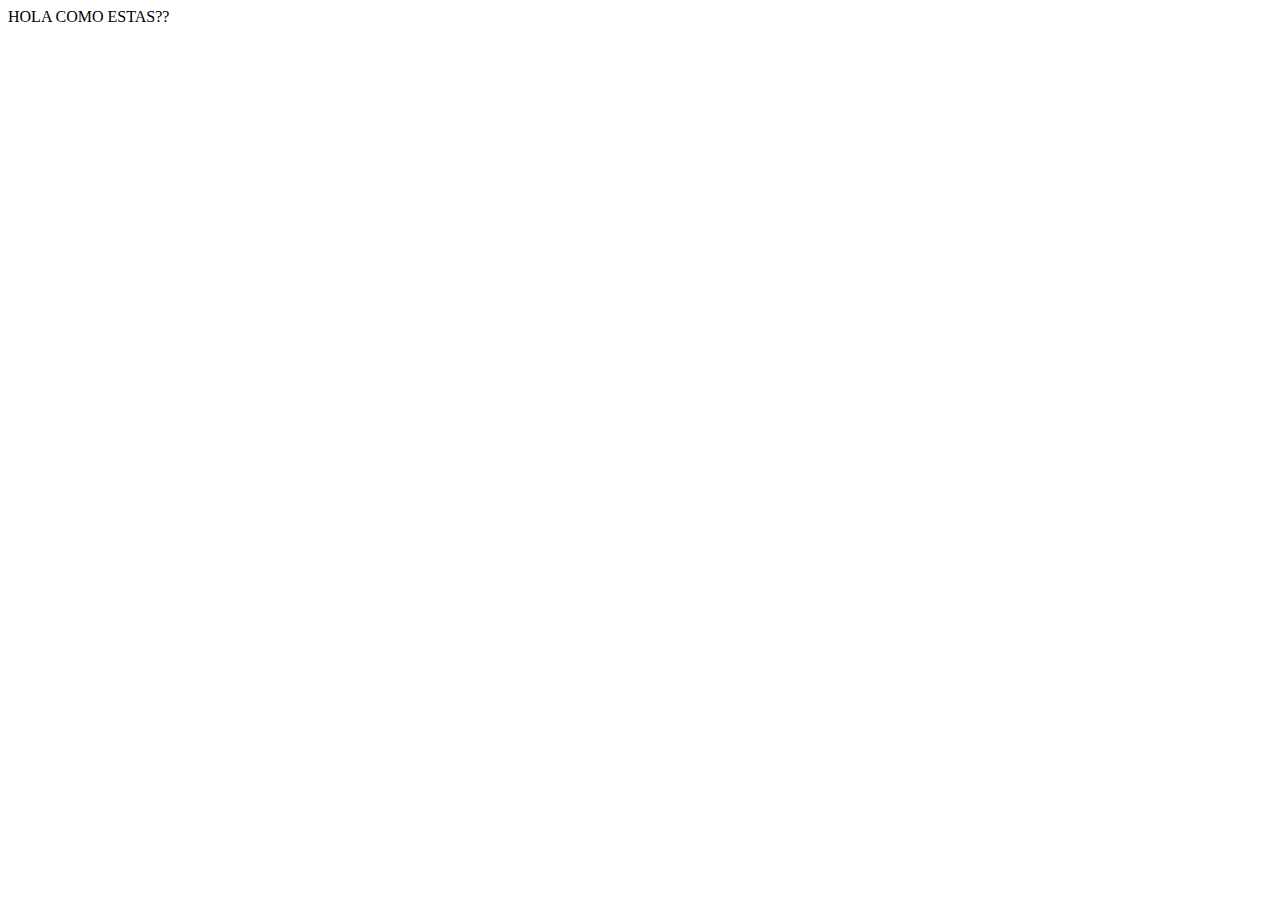
==== index.html @ b9171f54 "subida de archivos por 1era vez" ====
<!DOCTYPE html>
<html lang="en">
<head>
    <meta charset="UTF-8">
    <meta name="viewport" content="width=device-width, initial-scale=1.0">
    <title>Kinefit</title>
</head>
<body>
    <div SUBMIT>HOLA COMO ESTAS?? </div>
</body>
</html>
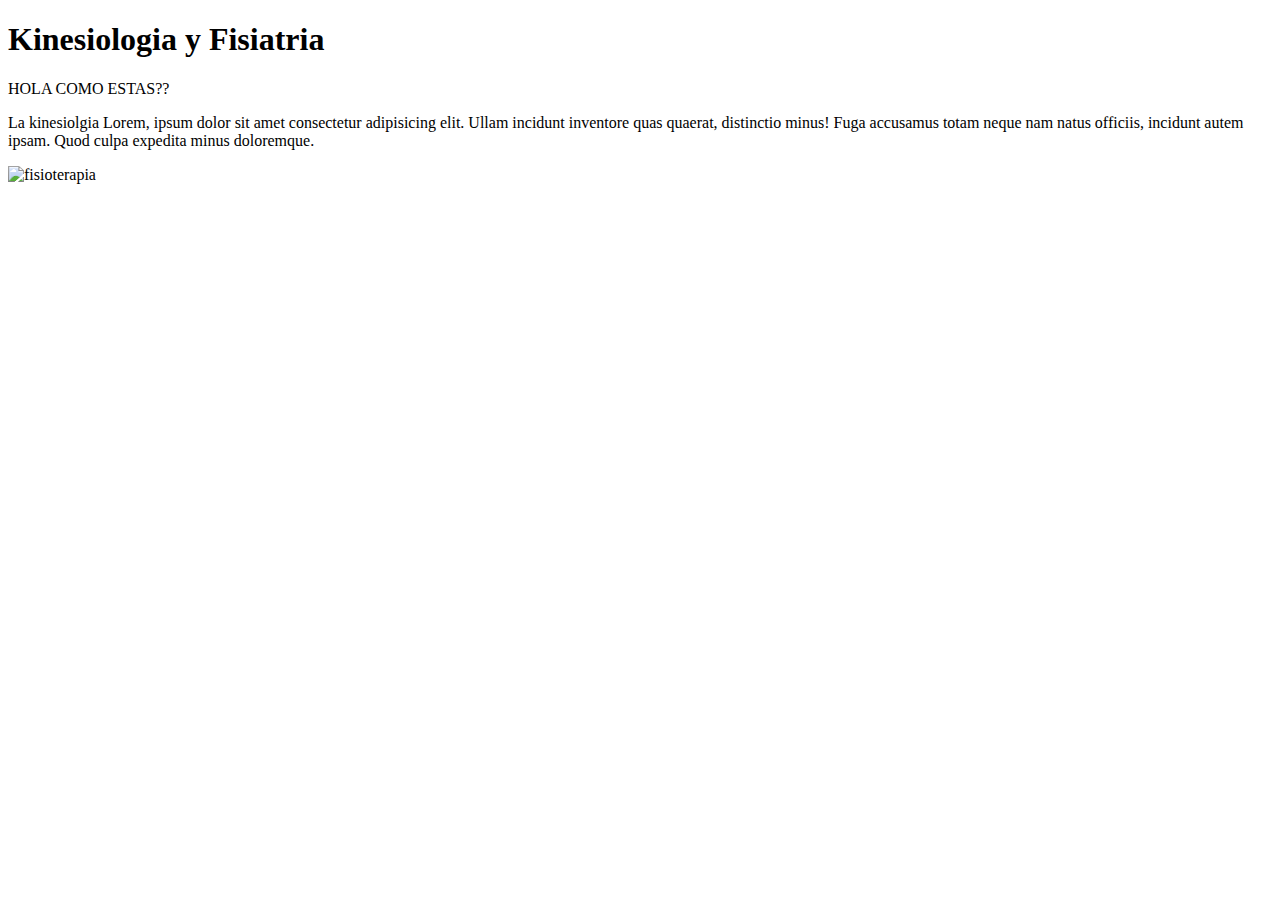
==== commit 4764be82: "actualizacion" ====
--- a/index.html
+++ b/index.html
@@ -6,6 +6,10 @@
     <title>Kinefit</title>
 </head>
 <body>
-    <div SUBMIT>HOLA COMO ESTAS?? </div>
+    <h1>Kinesiologia y Fisiatria</h1>
+    <div>HOLA COMO ESTAS?? </div>
+    <p>La kinesiolgia Lorem, ipsum dolor sit amet consectetur adipisicing elit. Ullam incidunt inventore quas quaerat, distinctio minus! Fuga accusamus totam neque nam natus officiis, incidunt autem ipsam. Quod culpa expedita minus doloremque.</p>
+    <img src="movilizacion.jpg" alt="fisioterapia"></img>
+
 </body>
 </html>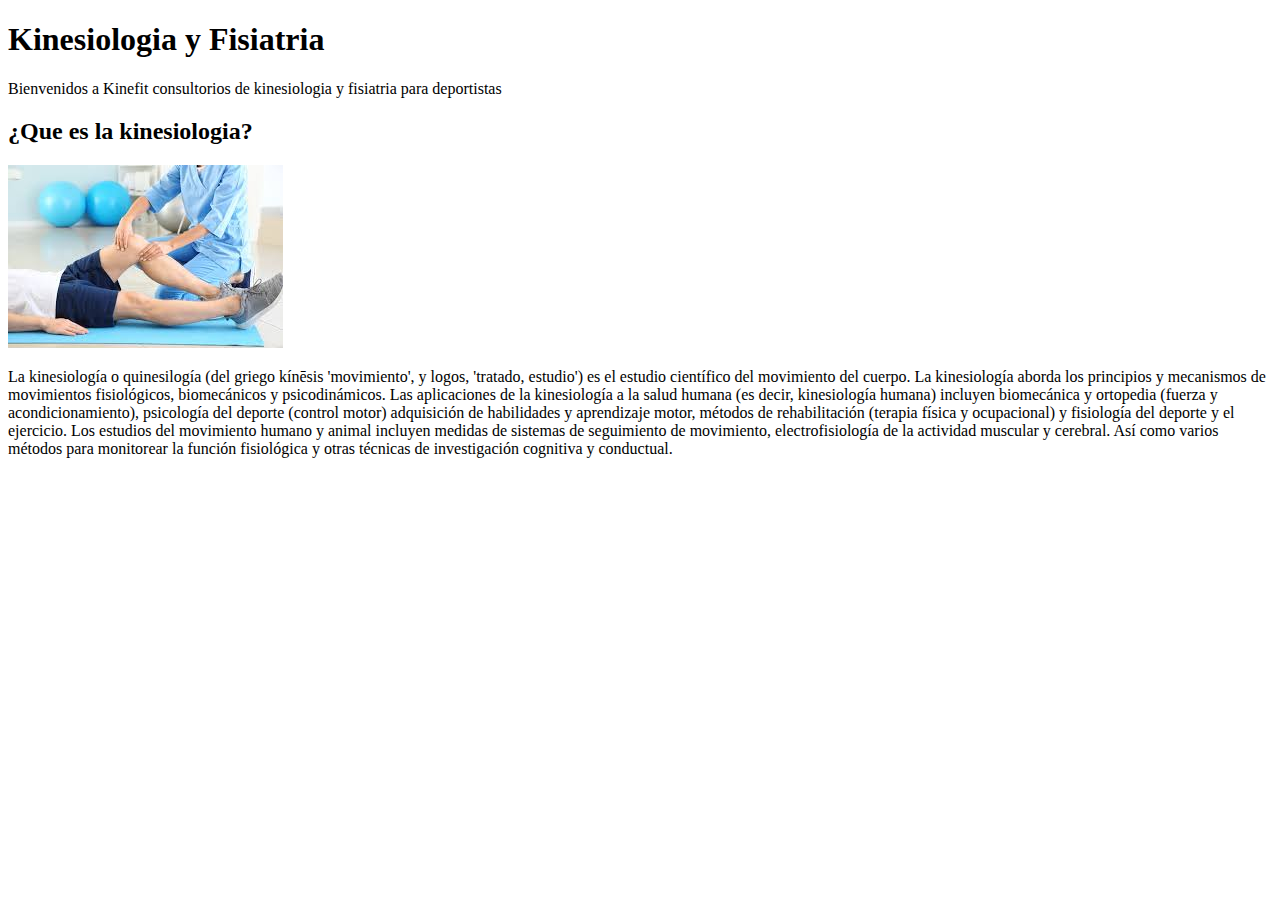
==== commit d9d45632: "2DAGOS" ====
--- a/index.html
+++ b/index.html
@@ -7,9 +7,12 @@
 </head>
 <body>
     <h1>Kinesiologia y Fisiatria</h1>
-    <div>HOLA COMO ESTAS?? </div>
-    <p>La kinesiolgia Lorem, ipsum dolor sit amet consectetur adipisicing elit. Ullam incidunt inventore quas quaerat, distinctio minus! Fuga accusamus totam neque nam natus officiis, incidunt autem ipsam. Quod culpa expedita minus doloremque.</p>
-    <img src="movilizacion.jpg" alt="fisioterapia"></img>
-
+   
+    <div>Bienvenidos a Kinefit consultorios de kinesiologia y fisiatria para deportistas</div>
+   
+    <h2>¿Que es la kinesiologia?</h2>
+    <img src="/IMG/movilizacion.jpg"></img>
+    
+    <p>La kinesiología o quinesilogía (del griego kínēsis 'movimiento', y logos, 'tratado, estudio') es el estudio científico del movimiento del cuerpo. La kinesiología aborda los principios y mecanismos de movimientos fisiológicos, biomecánicos y psicodinámicos. Las aplicaciones de la kinesiología a la salud humana (es decir, kinesiología humana) incluyen biomecánica y ortopedia (fuerza y acondicionamiento), psicología del deporte (control motor) adquisición de habilidades y aprendizaje motor, métodos de rehabilitación (terapia física y ocupacional) y fisiología del deporte y el ejercicio. Los estudios del movimiento humano y animal incluyen medidas de sistemas de seguimiento de movimiento, electrofisiología de la actividad muscular y cerebral. Así como varios métodos para monitorear la función fisiológica y otras técnicas de investigación cognitiva y conductual.</p>
 </body>
 </html>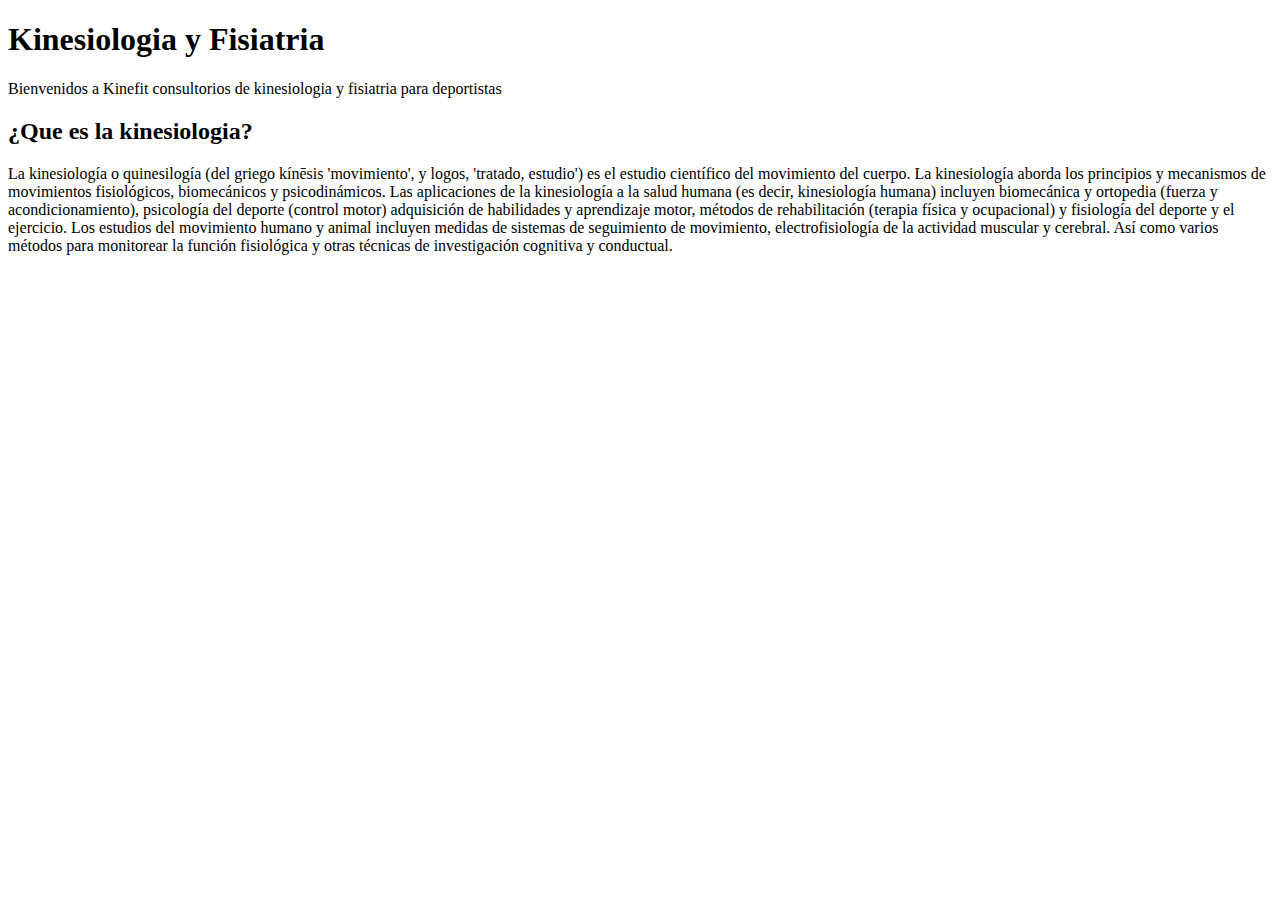
==== commit cfcc22b9: "ACTUALIZACION2DEAGOS" ====
--- a/index.html
+++ b/index.html
@@ -11,7 +11,6 @@
     <div>Bienvenidos a Kinefit consultorios de kinesiologia y fisiatria para deportistas</div>
    
     <h2>¿Que es la kinesiologia?</h2>
-    <img src="/IMG/movilizacion.jpg"></img>
     
     <p>La kinesiología o quinesilogía (del griego kínēsis 'movimiento', y logos, 'tratado, estudio') es el estudio científico del movimiento del cuerpo. La kinesiología aborda los principios y mecanismos de movimientos fisiológicos, biomecánicos y psicodinámicos. Las aplicaciones de la kinesiología a la salud humana (es decir, kinesiología humana) incluyen biomecánica y ortopedia (fuerza y acondicionamiento), psicología del deporte (control motor) adquisición de habilidades y aprendizaje motor, métodos de rehabilitación (terapia física y ocupacional) y fisiología del deporte y el ejercicio. Los estudios del movimiento humano y animal incluyen medidas de sistemas de seguimiento de movimiento, electrofisiología de la actividad muscular y cerebral. Así como varios métodos para monitorear la función fisiológica y otras técnicas de investigación cognitiva y conductual.</p>
 </body>
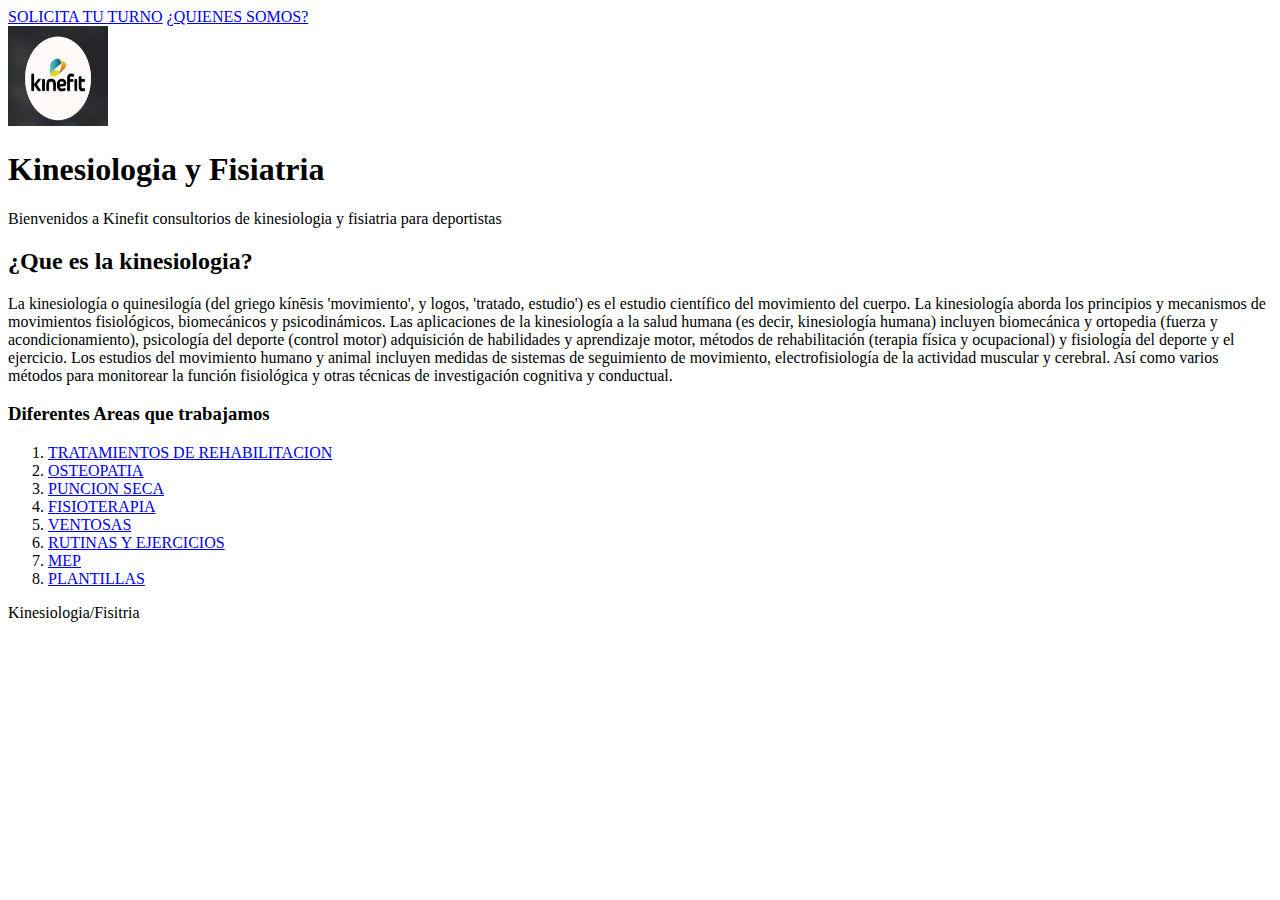
==== commit 6e539a2d: "Add files via upload" ====
--- a/index.html
+++ b/index.html
@@ -5,13 +5,31 @@
     <meta name="viewport" content="width=device-width, initial-scale=1.0">
     <title>Kinefit</title>
 </head>
+<a href="./FORMULARIO.HTML" target="_blank" >SOLICITA TU TURNO</a>
+<a href="./CONOCENOS.HTML" target="_blank">¿QUIENES SOMOS?</a> 
 <body>
+    <header>
+        <img height="100" width="100" src="./IMG/logo grande.jpeg" alt="logo">
     <h1>Kinesiologia y Fisiatria</h1>
-   
+    </header>
+    <main>
     <div>Bienvenidos a Kinefit consultorios de kinesiologia y fisiatria para deportistas</div>
-   
     <h2>¿Que es la kinesiologia?</h2>
-    
     <p>La kinesiología o quinesilogía (del griego kínēsis 'movimiento', y logos, 'tratado, estudio') es el estudio científico del movimiento del cuerpo. La kinesiología aborda los principios y mecanismos de movimientos fisiológicos, biomecánicos y psicodinámicos. Las aplicaciones de la kinesiología a la salud humana (es decir, kinesiología humana) incluyen biomecánica y ortopedia (fuerza y acondicionamiento), psicología del deporte (control motor) adquisición de habilidades y aprendizaje motor, métodos de rehabilitación (terapia física y ocupacional) y fisiología del deporte y el ejercicio. Los estudios del movimiento humano y animal incluyen medidas de sistemas de seguimiento de movimiento, electrofisiología de la actividad muscular y cerebral. Así como varios métodos para monitorear la función fisiológica y otras técnicas de investigación cognitiva y conductual.</p>
+    <h3>Diferentes Areas que trabajamos</h3>
+    <ol>
+        <li><a href="https://www.instagram.com/p/C6uPkfxSJ9_/?img_index=2" target="_blank">TRATAMIENTOS DE REHABILITACION</a></li>
+        <li><a href="https://www.instagram.com/p/C8LNjuKx4kE/" target="_blank">OSTEOPATIA</a></li>
+        <li><a href="https://www.topdoctors.es/diccionario-medico/puncion-seca" target="_blank">PUNCION SECA</a></li>
+        <li><a href="https://es.wikipedia.org/wiki/Fisioterapia" target="_blank">FISIOTERAPIA</a></li>
+        <li><a href="https://www.instagram.com/p/C7C6ja_xxcJ/?img_index=1"target="_blank">VENTOSAS</a></li>
+        <li><a href="https://www.fisioterapia-online.com/movilizaciones-ejercicios-rutinas">RUTINAS Y EJERCICIOS</a></li>
+        <li><a href="https://www.instagram.com/p/C7NMq5QxRpO/"target="_blank" >MEP</a></li>
+        <li><a href="https://www.instagram.com/p/C9s-CPWy0it/"target="_blank" >PLANTILLAS</a></li>
+    </ol>
+</main>
+<footer>
+    Kinesiologia/Fisitria
+</footer>
 </body>
 </html>